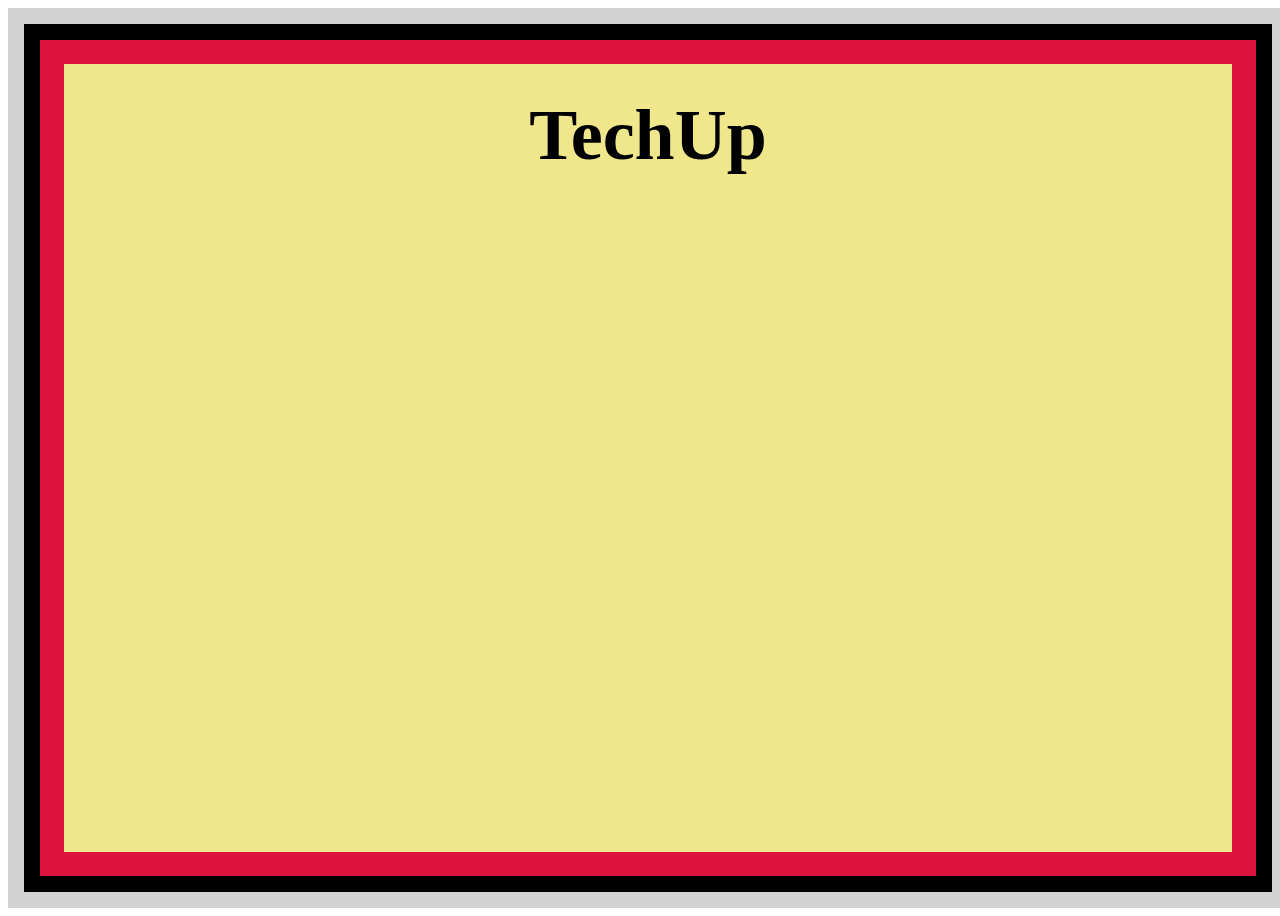
==== ex-2/index.html @ a000c69d "submit exercise 1-2" ====
<!DOCTYPE html>
<html lang="en">

<head>
  <meta charset="UTF-8" />
  <meta http-equiv="X-UA-Compatible" content="IE=edge" />
  <meta name="viewport" content="width=device-width, initial-scale=1.0" />
  <link rel="stylesheet" href="./style.css" />
  <title>CSS Direction and Box Model - Ex 2</title>
</head>

<body>
  <div class="lightgrey">
    <div class="black">
    <div class="crimson">
      <div class="khaki">
        <h1>TechUp</h1>
      </div>
    </div>
    </div>
  </div>
</body>

</html>
---- ex-2/style.css ----
* {
  box-sizing: border-box;
}

html {
  font-size: 16px;
}
.lightgrey,
.black,
.crimson,
.khaki {
  width: 100%;
}
.lightgrey {
  border: 16px solid lightgrey;
  display: flex;
  width: 100vw;
  height: 100vh;
}

.black {
  border: 16px solid black;
  display: flex;
}

.crimson {
  border: 24px solid crimson;
  display: flex;
}

.khaki {
  background-color: khaki;
}

h1 {
  font-size: 4.5rem;
  text-align: center;
  margin: 30px;
}
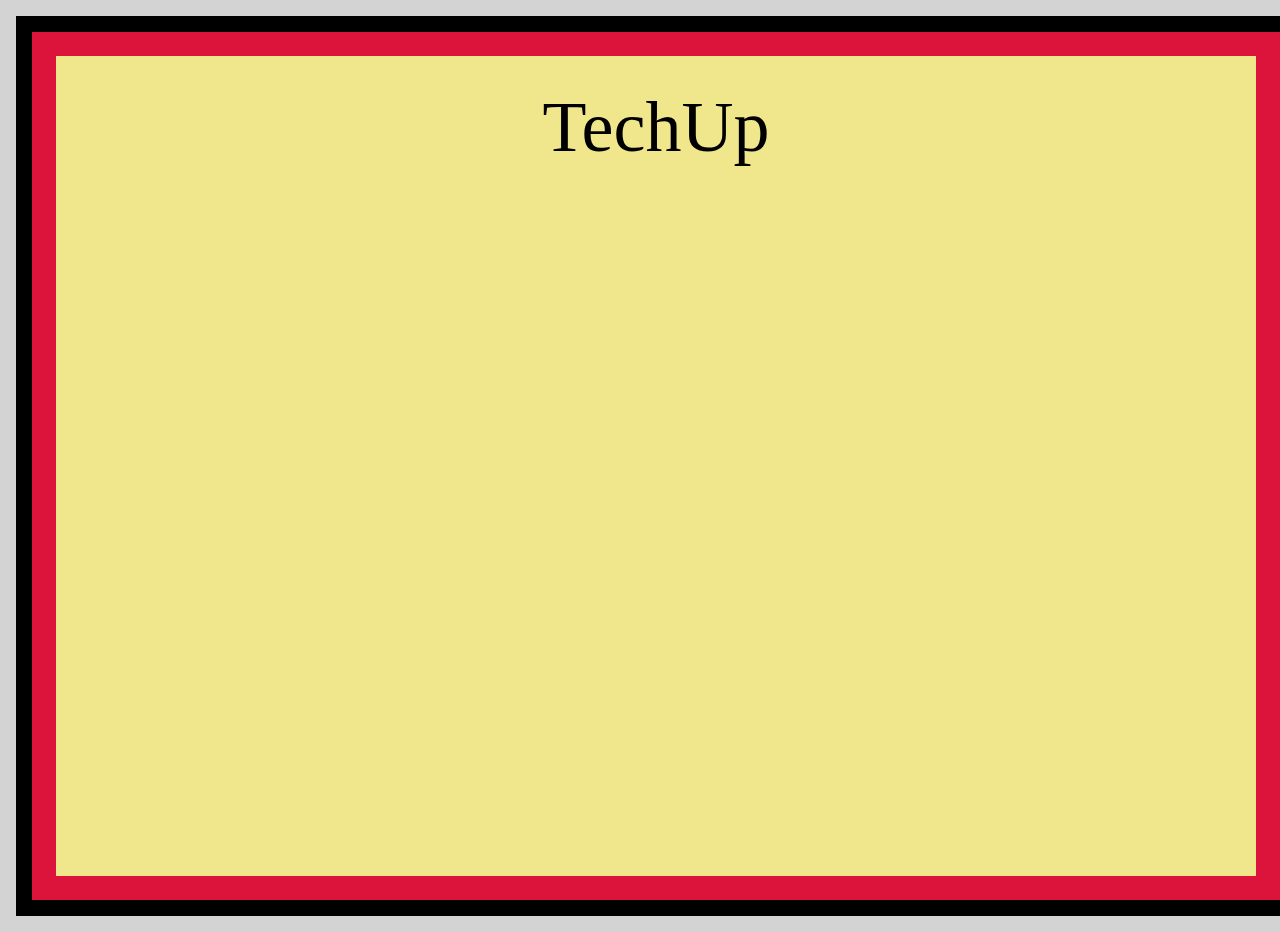
==== commit 3d7d6930: "feat:design on ex1-ex2" ====
--- a/ex-2/index.html
+++ b/ex-2/index.html
@@ -1,24 +1,25 @@
 <!DOCTYPE html>
 <html lang="en">
+  <head>
+    <meta charset="UTF-8" />
+    <meta http-equiv="X-UA-Compatible" content="IE=edge" />
+    <meta name="viewport" content="width=device-width, initial-scale=1.0" />
+    <link rel="stylesheet" href="./style.css" />
+    <title>CSS Direction and Box Model - Ex 2</title>
+  </head>
 
-<head>
-  <meta charset="UTF-8" />
-  <meta http-equiv="X-UA-Compatible" content="IE=edge" />
-  <meta name="viewport" content="width=device-width, initial-scale=1.0" />
-  <link rel="stylesheet" href="./style.css" />
-  <title>CSS Direction and Box Model - Ex 2</title>
-</head>
-
-<body>
-  <div class="lightgrey">
-    <div class="black">
-    <div class="crimson">
-      <div class="khaki">
-        <h1>TechUp</h1>
+  <body>
+    <!-- Start coding here -->
+    <div class="first">
+      <div class="secound">
+        <div class="third">
+          <div class="fourth">
+            <div class="fifth">
+            <p>TechUp</p>
+            </div>
+          </div>
+        </div>
       </div>
     </div>
-    </div>
-  </div>
-</body>
-
-</html>+  </body>
+</html>
--- a/ex-2/style.css
+++ b/ex-2/style.css
@@ -1,39 +1,39 @@
-* {
-  box-sizing: border-box;
+/* Start coding here */
+body {
+  margin: 0px;
+  padding: 0px;
 }
 
-html {
-  font-size: 16px;
+.first {
+    display: flex;
+    border: 16px solid lightgray;
+    width: 100vw;
+    height: 100vh;
 }
-.lightgrey,
-.black,
-.crimson,
-.khaki {
-  width: 100%;
+.secound {
+    display: flex;
+    border: 16px solid black;
+    width: 100%;
+    //height: 100%;
+    
 }
-.lightgrey {
-  border: 16px solid lightgrey;
-  display: flex;
-  width: 100vw;
-  height: 100vh;
+.third {
+    border: 24px solid crimson;
+    width: 100%;
+    //height: 100%;
+    
 }
-
-.black {
-  border: 16px solid black;
-  display: flex;
+.fourth{
+    background-color: khaki;
+    display: flex;
+    flex-direction: column;
+    justify-content: flex-start;
+    align-items: center;
+    width: 100%;
+    height: 100%;
+    font-size: 72px;
 }
-
-.crimson {
-  border: 24px solid crimson;
-  display: flex;
+p {
+    padding: 30px;
+    margin: 0px;
 }
-
-.khaki {
-  background-color: khaki;
-}
-
-h1 {
-  font-size: 4.5rem;
-  text-align: center;
-  margin: 30px;
-}
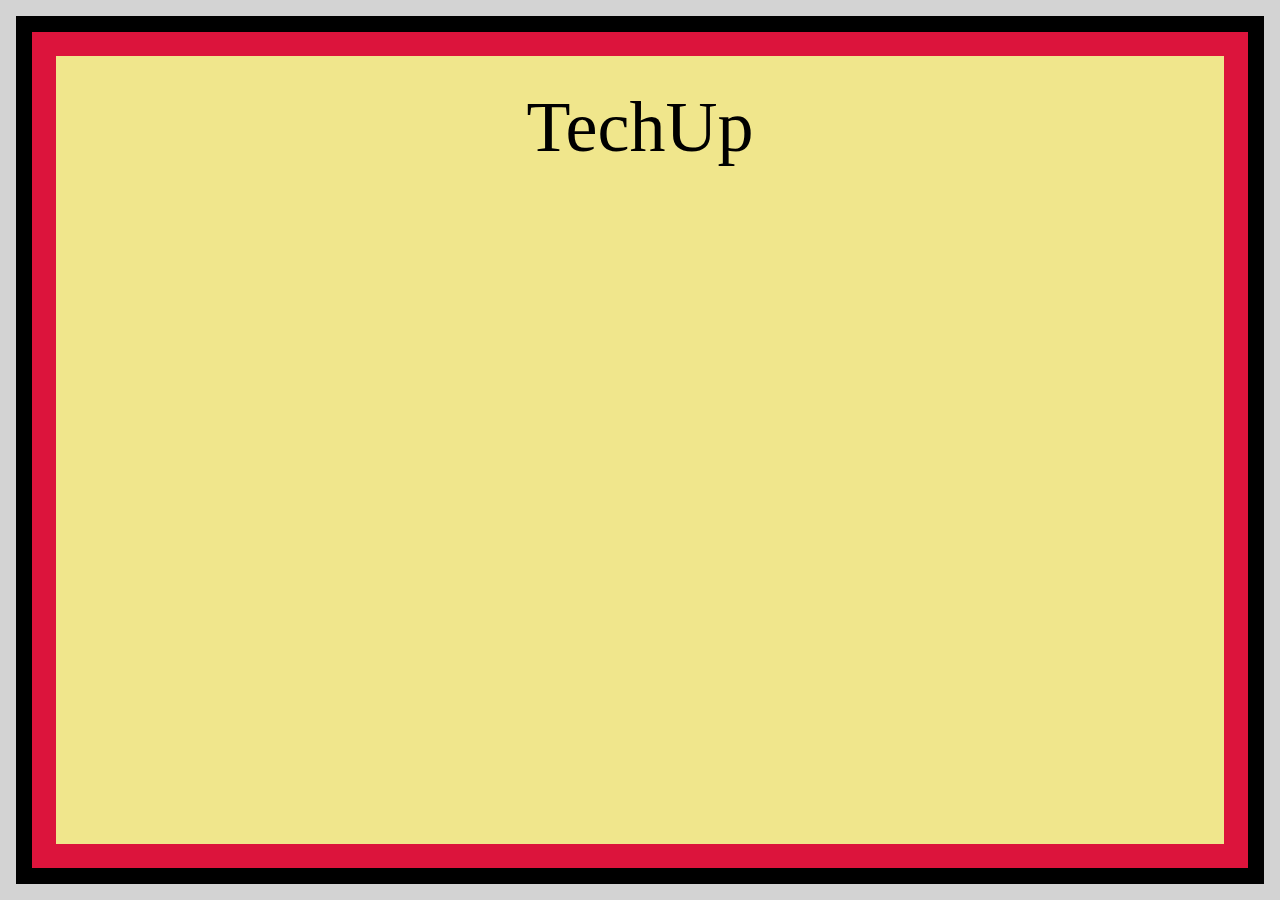
==== commit 72eaccf0: "feat:edit ex1-ex2 design" ====
--- a/ex-2/index.html
+++ b/ex-2/index.html
@@ -15,7 +15,7 @@
         <div class="third">
           <div class="fourth">
             <div class="fifth">
-            <p>TechUp</p>
+              <p>TechUp</p>
             </div>
           </div>
         </div>
--- a/ex-2/style.css
+++ b/ex-2/style.css
@@ -1,7 +1,8 @@
 /* Start coding here */
-body {
+* {
   margin: 0px;
   padding: 0px;
+  box-sizing: border-box; */
 }
 
 .first {
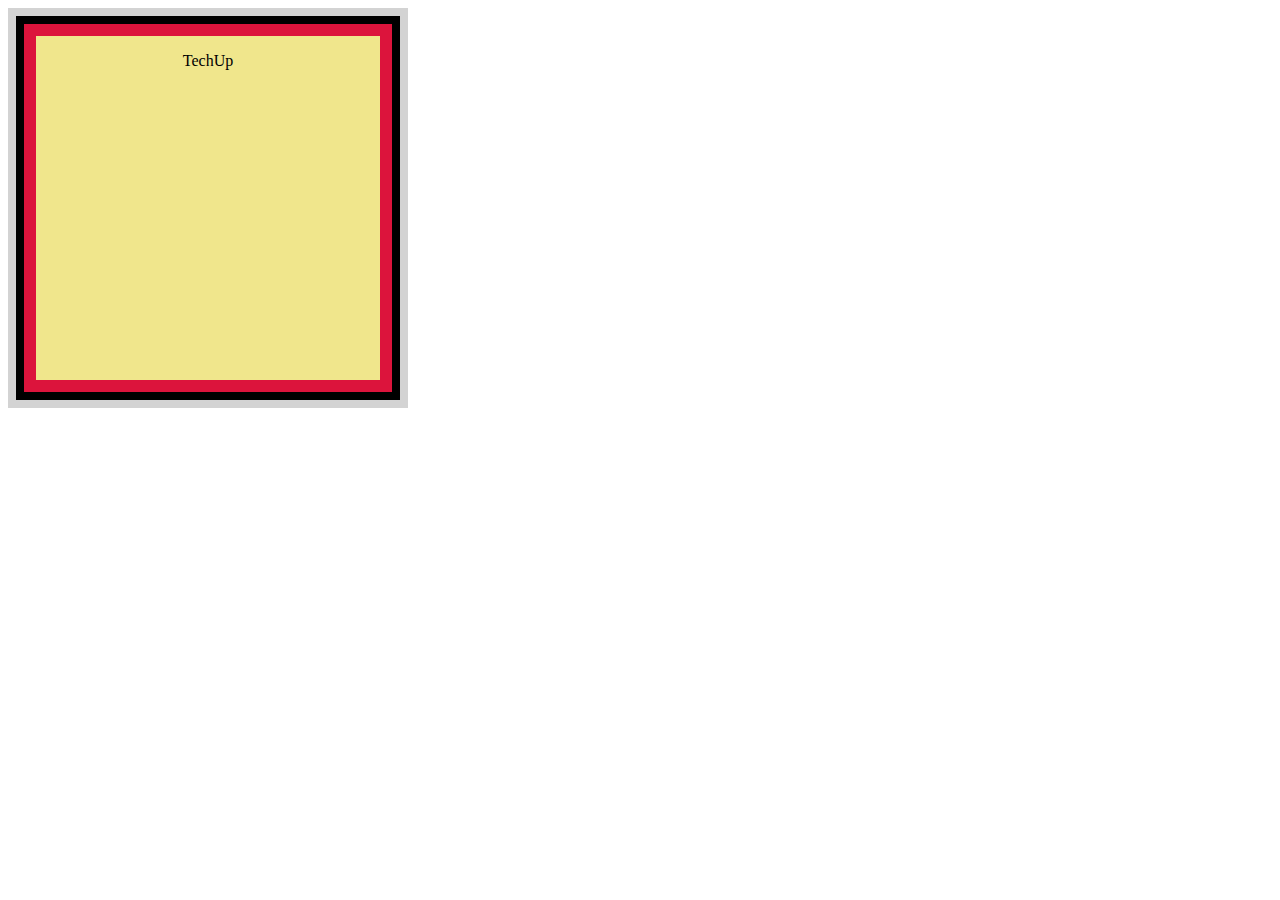
==== commit fa2b59e4: "feat:add page in ex1 and ex2" ====
--- a/ex-2/index.html
+++ b/ex-2/index.html
@@ -10,14 +10,10 @@
 
   <body>
     <!-- Start coding here -->
-    <div class="first">
-      <div class="secound">
-        <div class="third">
-          <div class="fourth">
-            <div class="fifth">
-              <p>TechUp</p>
-            </div>
-          </div>
+    <div class="d1">
+      <div class="d2">
+        <div class="d3">
+          <div class="d4"><p class = "text">TechUp</p></div>
         </div>
       </div>
     </div>
--- a/ex-2/style.css
+++ b/ex-2/style.css
@@ -1,40 +1,40 @@
-/* Start coding here */
-* {
-  margin: 0px;
-  padding: 0px;
-  box-sizing: border-box; */
+.d1 {
+  display: flex;
+  justify-content: center;
+  align-items: center;
+  width: 400px;
+  height: 400px;
+  background-color: lightgray;
 }
 
-.first {
-    display: flex;
-    border: 16px solid lightgray;
-    width: 100vw;
-    height: 100vh;
+.d2 {
+  display: flex;
+  justify-content: center;
+  align-items: center;
+  width: 384px;
+  height: 384px;
+  background-color: black;
 }
-.secound {
-    display: flex;
-    border: 16px solid black;
-    width: 100%;
-    //height: 100%;
-    
+
+.d3 {
+  display: flex;
+  justify-content: center;
+  align-items: center;
+  width: 368px;
+  height: 368px;
+  background-color: crimson;
 }
-.third {
-    border: 24px solid crimson;
-    width: 100%;
-    //height: 100%;
-    
+
+.d4 {
+  display: flex;
+  justify-content: center;
+  align-items: flex-start;
+  width: 344px;
+  height: 344px;
+  background-color: khaki;
 }
-.fourth{
-    background-color: khaki;
-    display: flex;
-    flex-direction: column;
-    justify-content: flex-start;
-    align-items: center;
-    width: 100%;
-    height: 100%;
-    font-size: 72px;
+
+.tech {
+  font-size: 72px;
+  padding: 30px;
 }
-p {
-    padding: 30px;
-    margin: 0px;
-}
